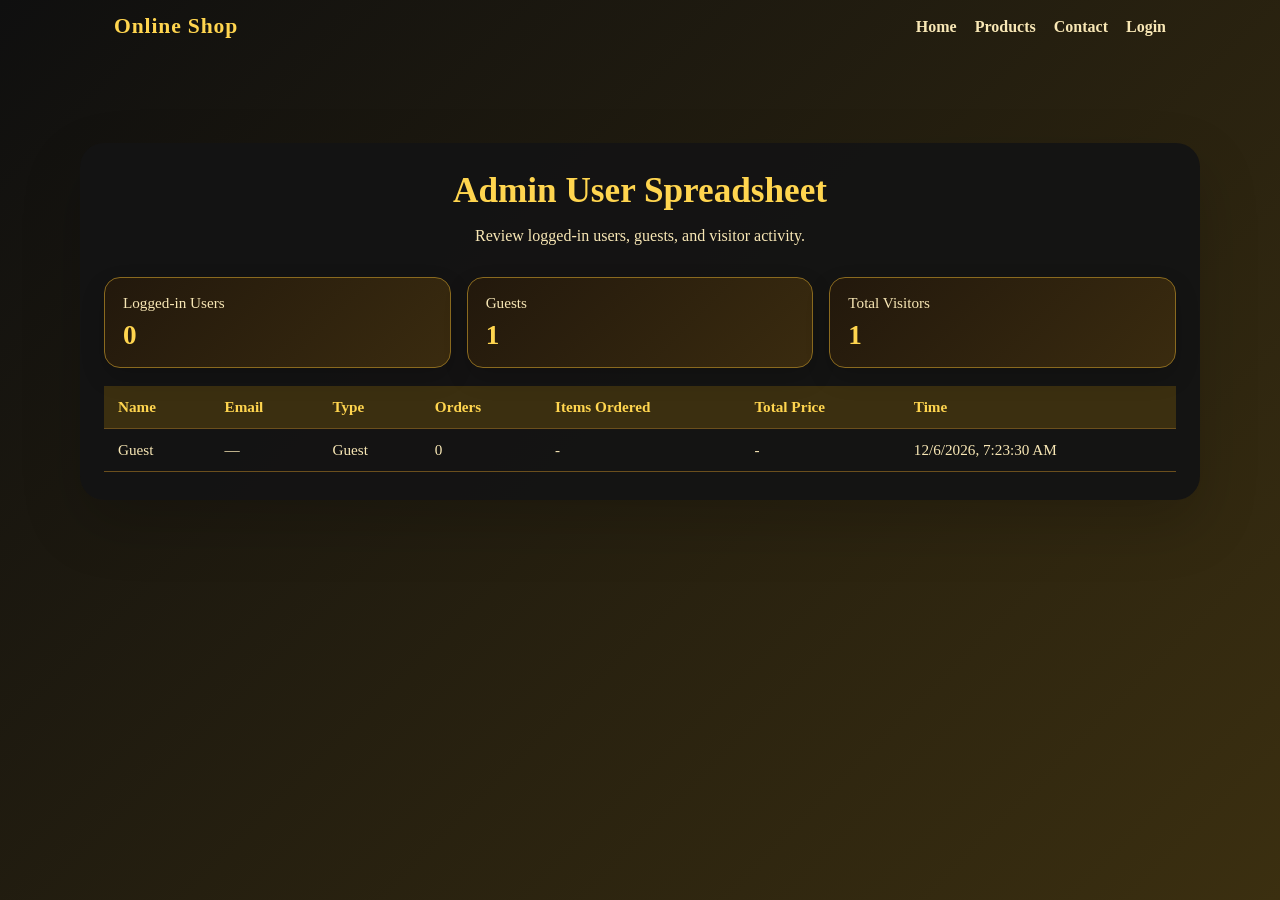
==== online shop/onlineshop/admin.html @ f8b01aea "Add files via upload" ====
<!DOCTYPE html>
<html lang="en">
<head>
  <meta charset="UTF-8" />
  <meta name="viewport" content="width=device-width, initial-scale=1.0" />
  <title>Admin Dashboard</title>
  <link rel="stylesheet" href="online.css" />
</head>
<body class="admin-page">
  <!-- Page navigation -->
  <header>
    <nav class="navbar">
      <a class="navbar-brand" href="online.html">Online Shop</a>
      <div class="nav-links">
        <a href="online.html">Home</a>
        <a href="online.html">Products</a>
        <a href="contact.html">Contact</a>
        <a href="login.html">Login</a>
      </div>
    </nav>
  </header>

  <!-- Admin dashboard content -->
  <div class="admin-card">
    <section class="page-header">
      <h1>Admin User Spreadsheet</h1>
      <p>Review logged-in users, guests, and visitor activity.</p>
    </section>

    <div class="admin-stats">
      <div class="stat-card">
        <span class="stat-label">Logged-in Users</span>
        <strong id="logged-in-count">0</strong>
      </div>
      <div class="stat-card">
        <span class="stat-label">Guests</span>
        <strong id="guest-count">0</strong>
      </div>
      <div class="stat-card">
        <span class="stat-label">Total Visitors</span>
        <strong id="total-visitors">0</strong>
      </div>
    </div>

    <table class="admin-table" id="admin-table">
      <tr><td class="admin-empty" colspan="6">Loading visitor data...</td></tr>
    </table>
  </div>

  <script src="online.js"></script>
</body>
</html>
---- online shop/onlineshop/online.css ----
/* Base page styles */
* {
    box-sizing: border-box;
}

body {
    margin: 0;
    font-family: 'Georgia', 'Times New Roman', serif;
    background: linear-gradient(135deg, #0f0f0f, #2b2313);
    color: #f5e7b8;
}

/* Header and navigation */
header {
    position: sticky;
    top: 0;
    z-index: 1000;
    background: linear-gradient(90deg, #111111, #3b2f10);
    box-shadow: 0 4px 14px rgba(0, 0, 0, 0.25);
}

.navbar {
    max-width: 1100px;
    margin: 0 auto;
    padding: 14px 24px;
    display: flex;
    justify-content: space-between;
    align-items: center;
}

.navbar-brand {
    color: #ffd54f;
    font-size: 1.35rem;
    font-weight: 700;
    text-decoration: none;
    font-family: 'Brush Script MT', 'Lucida Handwriting', cursive;
    letter-spacing: 0.04em;
}

.nav-links {
    display: flex;
    align-items: center;
    gap: 18px;
}

.nav-links a {
    color: #f8e7b5;
    text-decoration: none;
    font-weight: 600;
}

.nav-links a:hover {
    text-decoration: underline;
}

/* Main layout and category sidebar */
main {
    max-width: 1100px;
    margin: 0 auto;
    padding: 32px 24px 48px;
}

.page-header {
    text-align: center;
    margin-bottom: 32px;
}

.page-header-top {
    display: flex;
    justify-content: space-between;
    align-items: center;
    gap: 18px;
    flex-wrap: wrap;
}

.open-sidebar {
    border: none;
    background: #ffd54f;
    color: #1b1406;
    font-weight: 700;
    padding: 12px 18px;
    border-radius: 999px;
    cursor: pointer;
    box-shadow: 0 12px 28px rgba(251, 191, 36, 0.22);
}

.open-sidebar:hover {
    background: #ffca28;
}

.category-sidebar {
    position: fixed;
    top: 0;
    right: -320px;
    width: 300px;
    height: 100%;
    background: linear-gradient(180deg, #161616, #3a2b0f);
    color: #f8e7b5;
    box-shadow: -16px 0 40px rgba(0, 0, 0, 0.16);
    padding: 28px 22px;
    transition: right 0.3s ease;
    z-index: 1100;
}

.category-sidebar.open {
    right: 0;
}

.sidebar-close {
    border: none;
    background: transparent;
    font-size: 2rem;
    color: #ffd54f;
    line-height: 1;
    position: absolute;
    top: 14px;
    right: 14px;
    cursor: pointer;
}

.category-sidebar h3 {
    margin-top: 0;
    color: #ffd54f;
}

.category-buttons {
    display: grid;
    gap: 12px;
    margin: 24px 0;
}

.category-btn {
    border: 1px solid #8a6a1f;
    background: #20170a;
    color: #f8e7b5;
    padding: 12px 16px;
    border-radius: 16px;
    font-weight: 700;
    cursor: pointer;
    transition: background 0.2s ease, border-color 0.2s ease;
}

.category-btn.active,
.category-btn:hover {
    background: #ffd54f;
    color: #1b1406;
    border-color: #ffd54f;
}

.sidebar-note {
    margin-top: 20px;
    background: rgba(255, 213, 79, 0.14);
    color: #f8e7b5;
    border-radius: 16px;
    padding: 16px;
    font-size: 0.95rem;
}

.sidebar-overlay {
    position: fixed;
    inset: 0;
    background: rgba(15, 23, 42, 0.4);
    opacity: 0;
    pointer-events: none;
    transition: opacity 0.3s ease;
    z-index: 1050;
}

.sidebar-overlay.visible {
    opacity: 1;
    pointer-events: auto;
}

.product[data-category="wires"] {
    border: 2px solid #fde68a;
}

.product[data-category="phone"] {
    border: 2px solid #93c5fd;
}

.product[data-category="electronics"] {
    border: 2px solid #a7f3d0;
}

.product[data-category="all"] {
    border: 2px solid transparent;
}

.page-header h1 {
    margin: 0;
    font-size: 2.2rem;
    color: #ffd54f;
    font-family: 'Brush Script MT', 'Lucida Handwriting', cursive;
}

/* Product cards */
.product-list {
    display: flex;
    flex-wrap: wrap;
    justify-content: center;
    gap: 24px;
}

.product {
    width: calc(25% - 20px);
    min-width: 220px;
    background: linear-gradient(145deg, #1d1d1d, #3b2f10);
    color: #f8e7b5;
    border-radius: 18px;
    box-shadow: 0 12px 30px rgba(0, 0, 0, 0.25);
    padding: 22px;
    text-align: center;
    transition: transform 0.2s ease, box-shadow 0.2s ease;
    cursor: pointer;
    display: flex;
    flex-direction: column;
    gap: 14px;
}

.product:hover {
    transform: translateY(-6px);
    box-shadow: 0 20px 40px rgba(255, 213, 79, 0.2);
}

.product:active {
    transform: translateY(-2px);
}

.product img {
    width: 100%;
    height: 180px;
    object-fit: cover;
    border-radius: 14px;
}

.product h2 {
    font-size: 1.15rem;
    margin: 0;
}

.product p {
    margin: 0;
    font-weight: 600;
    color: #ffd54f;
}

.add-to-cart {
    margin-top: auto;
    padding: 10px 14px;
    background: #ffd54f;
    color: #1b1406;
    border: none;
    border-radius: 10px;
    cursor: pointer;
    font-weight: 600;
}

.add-to-cart:hover {
    background: #ffca28;
}

/* Responsive layout */
@media (max-width: 980px) {
    .product {
        width: calc(50% - 20px);
    }
}

@media (max-width: 980px) {
    .admin-stats {
        grid-template-columns: 1fr;
    }
}

@media (max-width: 640px) {
    .navbar {
        flex-direction: column;
        align-items: flex-start;
        gap: 12px;
    }

    .product {
        width: 100%;
    }

    .admin-card {
        padding: 20px 16px;
        margin-top: 70px;
    }

    .admin-table th,
    .admin-table td {
        padding: 10px 8px;
        font-size: 0.9rem;
    }
}

/* Page-specific card styles */
.contact-page {
    background: linear-gradient(135deg, #0f0f0f, #3b2f10);
    min-height: 100vh;
}

.contact-page header {
    background: transparent;
    box-shadow: none;
}

.contact-page .navbar {
    background: rgba(255, 255, 255, 0.08);
    padding: 18px 24px;
    border-radius: 0 0 18px 18px;
}

.contact-box {
    max-width: 520px;
    width: 100%;
    margin: 120px auto 40px;
    background: rgba(20, 20, 20, 0.95);
    color: #f8e7b5;
    border-radius: 24px;
    padding: 36px 32px;
    box-shadow: 0 24px 60px rgba(0, 0, 0, 0.18);
    text-align: center;
}

.contact-box h1 {
    margin-bottom: 24px;
    color: #ffd54f;
    font-family: 'Brush Script MT', 'Lucida Handwriting', cursive;
}

.contact-box p {
    color: #f8e7b5;
    line-height: 1.8;
    margin: 12px 0;
}

.contact-box strong {
    color: #ffd54f;
}

.login-page {
    background: linear-gradient(135deg, #0f0f0f, #3b2f10);
    min-height: 100vh;
}

.login-page .card {
    max-width: 420px;
    margin: 100px auto;
    background: rgba(20, 20, 20, 0.95);
    color: #f8e7b5;
    border-radius: 24px;
    padding: 36px 32px;
    box-shadow: 0 24px 60px rgba(0, 0, 0, 0.18);
}

.login-page .card h2 {
    margin-bottom: 22px;
    color: #ffd54f;
    font-family: 'Brush Script MT', 'Lucida Handwriting', cursive;
}

.login-page form {
    display: flex;
    flex-direction: column;
    gap: 16px;
}

.login-page label {
    font-weight: 700;
    color: #f8e7b5;
    text-align: left;
}

.login-page input {
    width: 100%;
    padding: 12px 14px;
    border: 1px solid #8a6a1f;
    background: #1c1c1c;
    color: #f8e7b5;
    border-radius: 12px;
    outline: none;
    transition: border-color 0.2s ease, box-shadow 0.2s ease;
}

.login-page input:focus {
    border-color: #ffd54f;
    box-shadow: 0 0 0 4px rgba(255, 213, 79, 0.16);
}

.login-page button {
    padding: 12px 14px;
    background: #ffd54f;
    color: #1b1406;
    border: none;
    border-radius: 12px;
    cursor: pointer;
    font-weight: 700;
    transition: background 0.2s ease, transform 0.2s ease;
}

.login-page button:hover {
    background: #ffca28;
    transform: translateY(-1px);
}

.cart-page {
    background: linear-gradient(135deg, #0f0f0f, #3b2f10);
    min-height: 100vh;
    color: #f8e7b5;
}

.cart-page header {
    background: transparent;
    box-shadow: none;
}

.cart-page .navbar {
    background: rgba(255, 255, 255, 0.08);
    padding: 18px 24px;
    border-radius: 0 0 18px 18px;
}

.cart-card {
    max-width: 540px;
    width: 100%;
    margin: 110px auto 40px;
    background: rgba(20, 20, 20, 0.95);
    color: #f8e7b5;
    border-radius: 24px;
    padding: 36px 32px;
    box-shadow: 0 24px 60px rgba(0, 0, 0, 0.18);
    text-align: center;
}

.cart-card h1 {
    margin-bottom: 18px;
    color: #ffd54f;
    font-family: 'Brush Script MT', 'Lucida Handwriting', cursive;
}

.cart-card p {
    color: #f8e7b5;
    line-height: 1.7;
    margin: 14px 0;
}

.count-display {
    font-size: 3rem;
    font-weight: 700;
    color: #ffd54f;
    margin: 24px 0 12px;
}

.cart-card button.checkout {
    width: 100%;
    padding: 14px;
    background: #ffd54f;
    color: #1b1406;
    border: none;
    border-radius: 14px;
    font-size: 1rem;
    font-weight: 700;
    cursor: pointer;
    transition: background 0.2s ease, transform 0.2s ease;
}

.cart-card button.checkout:hover {
    background: #ffca28;
    transform: translateY(-1px);
}

.cart-summary {
    display: flex;
    justify-content: space-between;
    align-items: center;
    margin-top: 22px;
    padding: 18px 20px;
    background: rgba(255, 213, 79, 0.12);
    border: 1px solid #8a6a1f;
    border-radius: 16px;
}

.cart-total-label {
    color: #f8e7b5;
    font-weight: 700;
}

.cart-total-value {
    color: #ffd54f;
    font-size: 1.4rem;
    font-weight: 800;
}

.cart-card button.add-item {
    margin-top: 18px;
    padding: 12px 16px;
    background: #1c1c1c;
    color: #ffd54f;
    border: 2px solid #ffd54f;
    border-radius: 12px;
    font-weight: 700;
    cursor: pointer;
}

.cart-card button.add-item:hover {
    background: #2d2d2d;
}

.cart-float-button {
    position: fixed;
    right: 24px;
    bottom: 24px;
    background: #ffd54f;
    color: #1b1406;
    padding: 14px 18px;
    border-radius: 999px;
    box-shadow: 0 18px 40px rgba(30, 136, 229, 0.28);
    text-decoration: none;
    font-weight: 700;
    z-index: 1000;
    transition: transform 0.2s ease, background 0.2s ease;
}

.cart-float-button:hover {
    background: #ffca28;
    transform: translateY(-3px);
}

.back-to-shop {
    display: inline-block;
    margin-top: 18px;
    color: #ffd54f;
    font-weight: 700;
    text-decoration: none;
    border: 2px solid #ffd54f;
    padding: 10px 16px;
    border-radius: 12px;
    transition: background 0.2s ease, color 0.2s ease;
}

.back-to-shop:hover {
    background: #ffd54f;
    color: #1b1406;
}

.home-greeting {
    margin-top: 12px;
    font-size: 1.1rem;
    color: #f8e7b5;
}

.admin-page {
    background: linear-gradient(135deg, #0f0f0f, #3b2f10);
    min-height: 100vh;
}

.admin-page header {
    background: transparent;
    box-shadow: none;
}

.admin-card {
    max-width: 1120px;
    width: min(92vw, 1120px);
    margin: 90px auto 40px;
    background: rgba(20, 20, 20, 0.95);
    color: #f8e7b5;
    border-radius: 24px;
    padding: 28px 24px;
    box-shadow: 0 24px 60px rgba(0, 0, 0, 0.18);
}

.admin-stats {
    display: grid;
    grid-template-columns: repeat(3, minmax(0, 1fr));
    gap: 16px;
    margin: 22px 0 18px;
}

.stat-card {
    background: linear-gradient(135deg, #22180c, #3a2b0f);
    border: 1px solid #8a6a1f;
    border-radius: 16px;
    padding: 16px 18px;
    box-shadow: 0 10px 24px rgba(0, 0, 0, 0.16);
}

.stat-label {
    display: block;
    color: #f8e7b5;
    font-size: 0.95rem;
    margin-bottom: 8px;
}

.stat-card strong {
    font-size: 1.7rem;
    color: #ffd54f;
}

.admin-table {
    width: 100%;
    border-collapse: collapse;
    font-size: 0.95rem;
}

.admin-table th,
.admin-table td {
    padding: 12px 14px;
    border-bottom: 1px solid #6b4f1d;
    text-align: left;
    vertical-align: top;
}

.admin-table th {
    background: #3b2f10;
    color: #ffd54f;
}

.admin-table tr:nth-child(even) {
    background: rgba(255, 213, 79, 0.08);
}

.admin-empty {
    padding: 20px;
    text-align: center;
    color: #f8e7b5;
}

.cart-item {
    display: flex;
    gap: 16px;
    align-items: center;
    border: 1px solid #8a6a1f;
    border-radius: 18px;
    padding: 14px;
    margin-top: 16px;
    background: #1c1c1c;
}

.cart-item img {
    width: 92px;
    height: 92px;
    object-fit: cover;
    border-radius: 16px;
}

.cart-item-details {
    text-align: left;
}

.cart-item-details h3 {
    margin: 0 0 8px;
    font-size: 1rem;
    color: #ffd54f;
}

.cart-item-details p {
    margin: 0;
    color: #f8e7b5;
}

.empty-cart {
    margin: 0;
    color: #f8e7b5;
    font-style: italic;
}

/* Thank you page */
.thankyou-page {
    margin: 0;
    min-height: 100vh;
    display: flex;
    align-items: center;
    justify-content: center;
    padding: 20px;
    background: linear-gradient(135deg, #0f0f0f, #3b2f10);
    color: #f8e7b5;
    font-family: 'Georgia', 'Times New Roman', serif;
}

.thankyou-card {
    background: rgba(20, 20, 20, 0.95);
    border-radius: 24px;
    box-shadow: 0 24px 60px rgba(0, 0, 0, 0.18);
    padding: 40px 32px;
    max-width: 480px;
    width: 100%;
    text-align: center;
}

.thankyou-card h1 {
    margin: 0 0 12px;
    font-size: 2rem;
    color: #ffd54f;
    font-family: 'Brush Script MT', 'Lucida Handwriting', cursive;
}

.thankyou-card p {
    margin: 0 0 20px;
    font-size: 1rem;
    line-height: 1.6;
    color: #f8e7b5;
}

.thankyou-card a {
    display: inline-block;
    text-decoration: none;
    background: #ffd54f;
    color: #1b1406;
    padding: 12px 20px;
    border-radius: 999px;
    font-weight: 700;
    transition: background 0.2s ease, transform 0.2s ease;
}

.thankyou-card a:hover {
    background: #ffca28;
    transform: translateY(-1px);
}
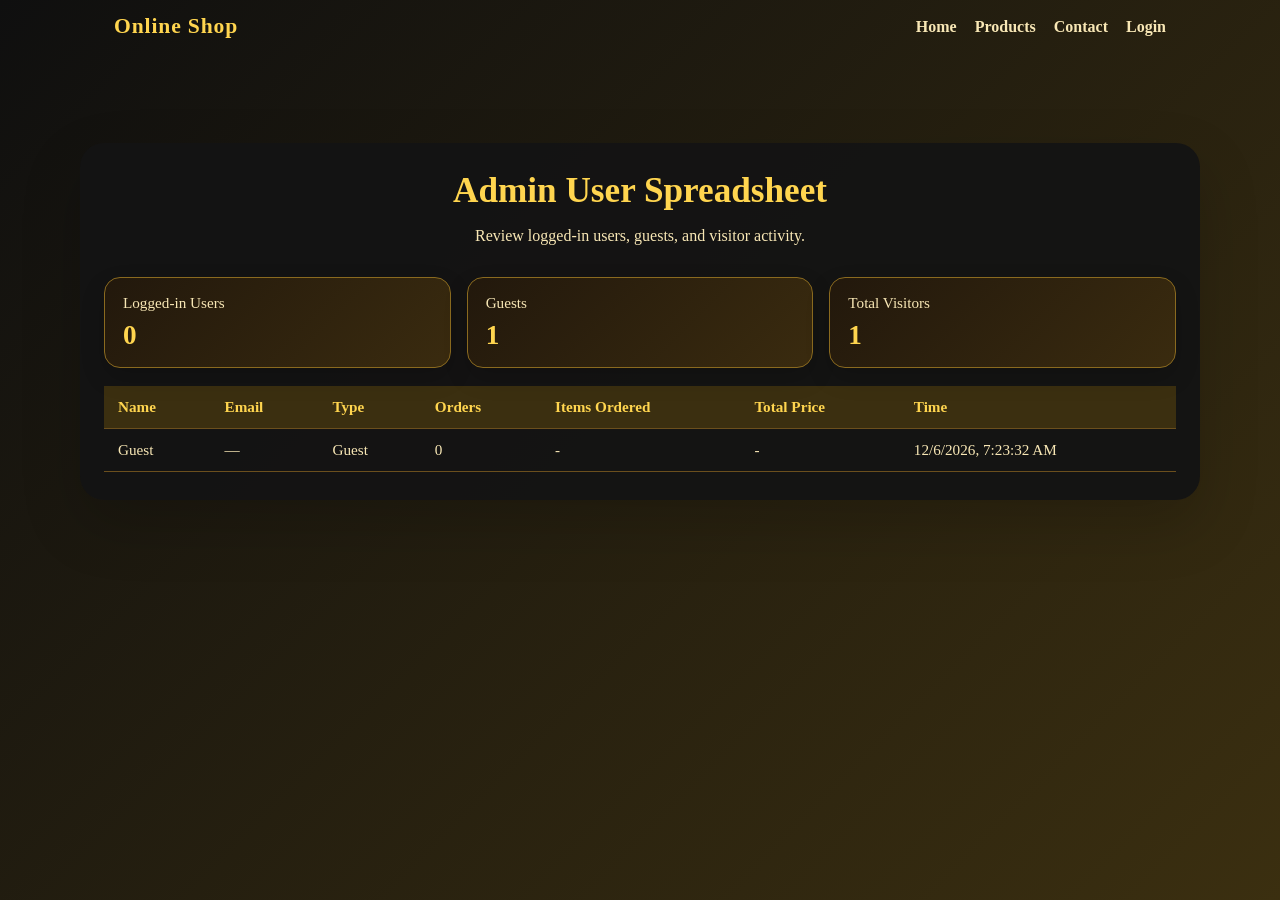
==== commit bcfb5f6d: "Add files via upload" ====
--- a/online shop/onlineshop/admin.html
+++ b/online shop/onlineshop/admin.html
@@ -47,6 +47,6 @@
     </table>
   </div>
 
-  <script src="online.js"></script>
+  <script src="store-app.js"></script>
 </body>
 </html>
